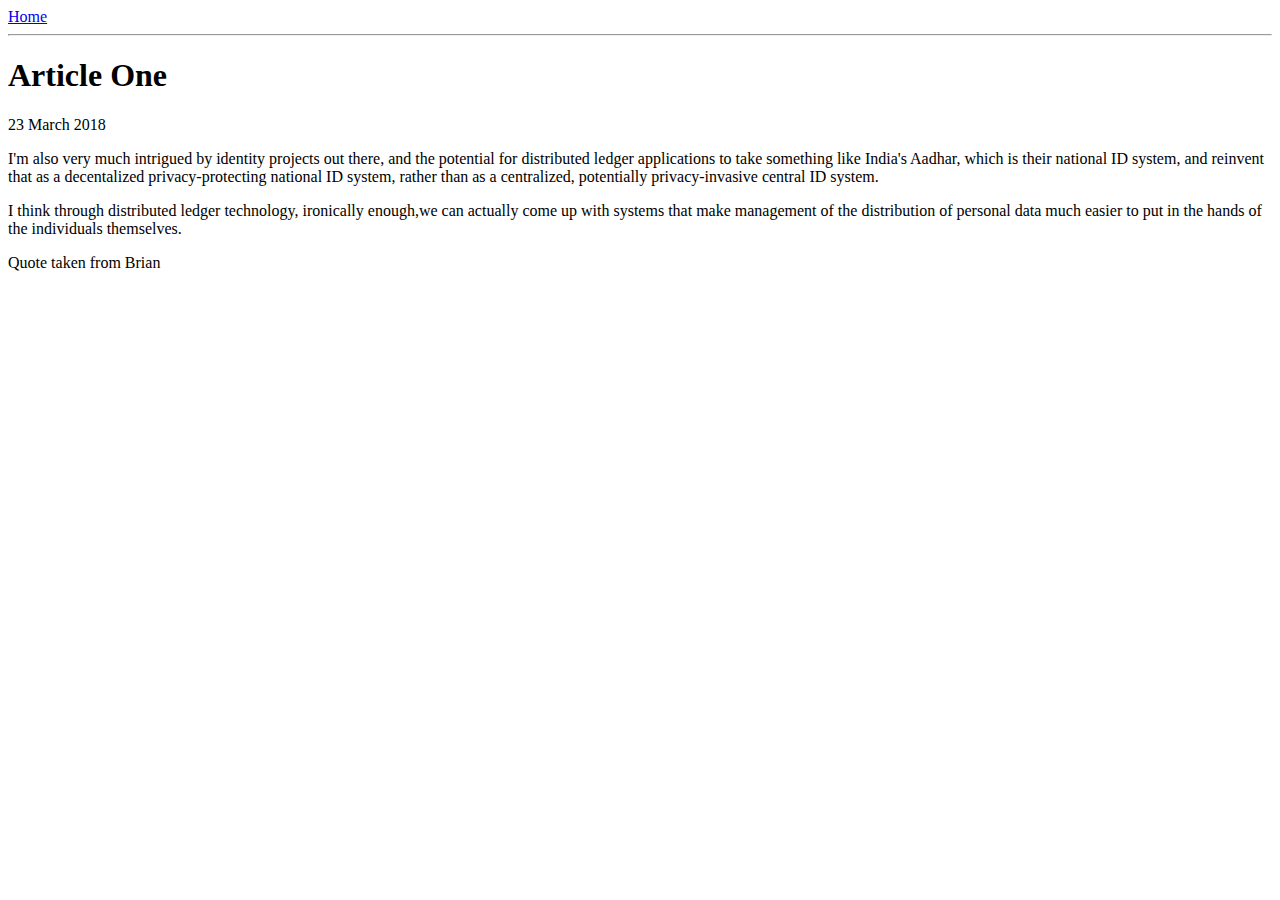
==== ui/article-one.html @ f4cec302 "[imad-console] Updates ui/article-one.html" ====
<html>
    <head>
        <title>Article One | HS09H002</title>
        <meta name="veiwport" content="width-device-width, initial-scale-1"/>
        <style>
            
        </style>
    </head>
    <body>
        <div, class= "container">
            <div>
                <a href ="/">Home</a>
            </div>
            <hr/>
            <h1>
                Article One
            </h1>
            <div>
                23 March 2018
            </div>
            <div>
                <p>I'm also very much intrigued by identity projects out there, and the potential for distributed ledger applications to take something like India's Aadhar, which is their national ID system, and reinvent that as a decentalized privacy-protecting national ID system, rather than as a centralized, potentially privacy-invasive central ID system.</p>
                
                <p>I think through distributed ledger technology, ironically enough,we can actually come up with systems that make management of the distribution of personal data much easier to put in the hands of the individuals themselves.</p>
                
                <p>Quote taken from Brian</p>
            </div>
        </div>
    </body>
</html>
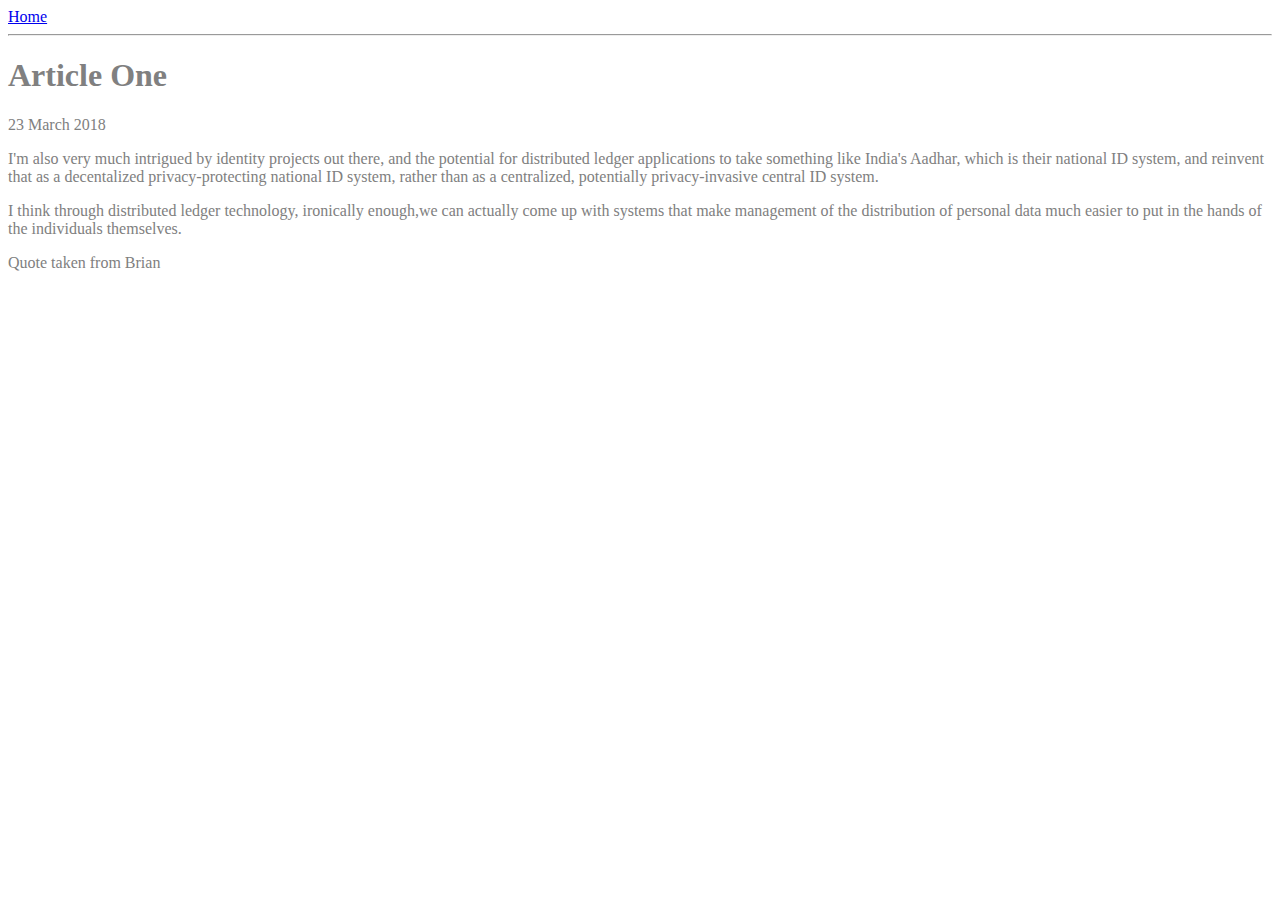
==== commit bf12abb2: "[imad-console] Updates ui/article-one.html" ====
--- a/ui/article-one.html
+++ b/ui/article-one.html
@@ -3,7 +3,12 @@
         <title>Article One | HS09H002</title>
         <meta name="veiwport" content="width-device-width, initial-scale-1"/>
         <style>
-            
+            .container{
+                max-width: 800px;
+                margin: 0 auto;
+                color: grey;
+                font-family: san-serif;
+            }
         </style>
     </head>
     <body>
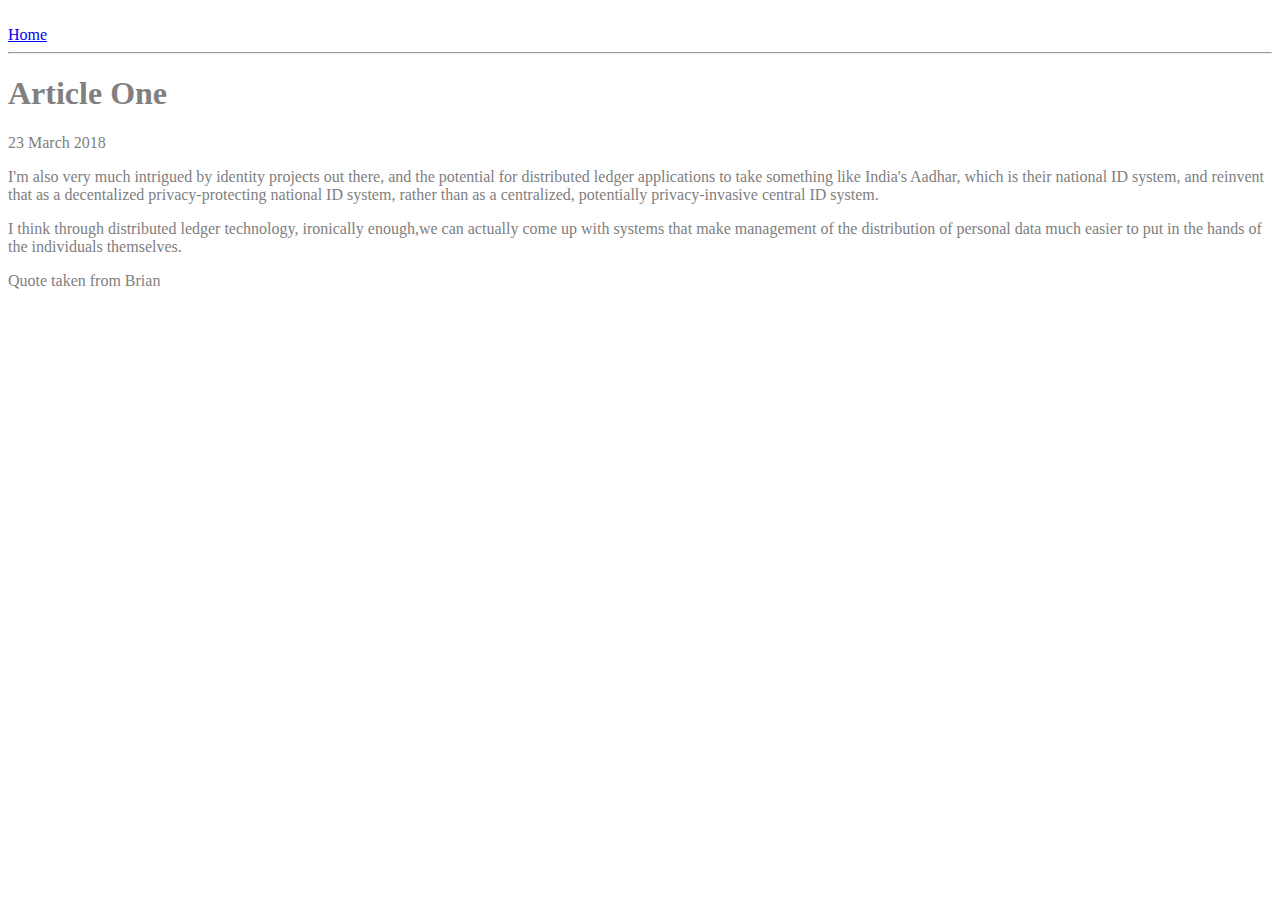
==== commit 68f8d073: "[imad-console] Updates ui/article-one.html" ====
--- a/ui/article-one.html
+++ b/ui/article-one.html
@@ -8,6 +8,9 @@
                 margin: 0 auto;
                 color: grey;
                 font-family: san-serif;
+                padding-top: 60px;
+                padding-left: 20px;
+                padding-right: 20px;
             }
         </style>
     </head>
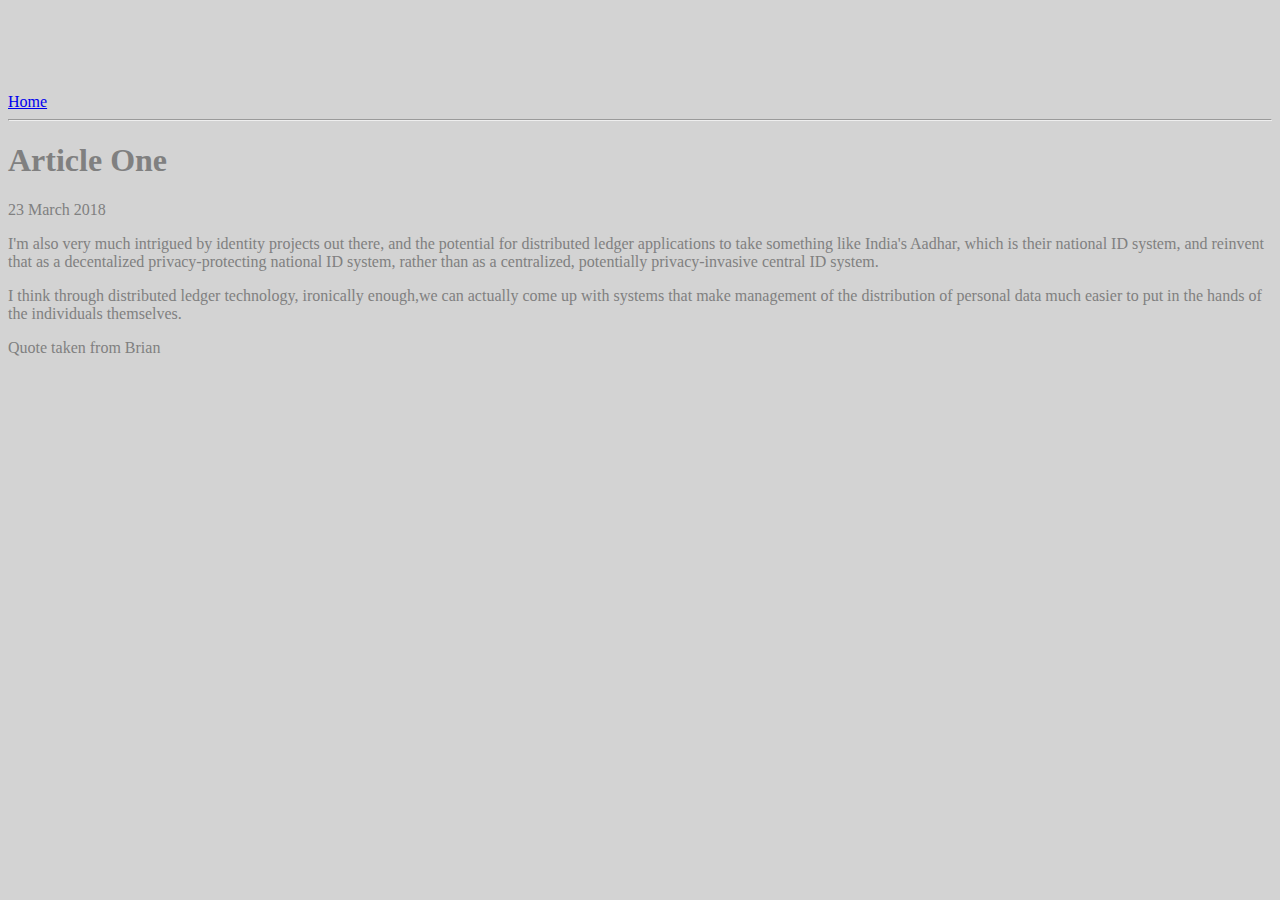
==== commit 844f9ef9: "[imad-console] Updates ui/article-one.html" ====
--- a/ui/article-one.html
+++ b/ui/article-one.html
@@ -2,17 +2,7 @@
     <head>
         <title>Article One | HS09H002</title>
         <meta name="veiwport" content="width-device-width, initial-scale-1"/>
-        <style>
-            .container{
-                max-width: 800px;
-                margin: 0 auto;
-                color: grey;
-                font-family: san-serif;
-                padding-top: 60px;
-                padding-left: 20px;
-                padding-right: 20px;
-            }
-        </style>
+        <link href="/ui/style.css" rel="stylesheet" />
     </head>
     <body>
         <div, class= "container">
--- a/ui/style.css
+++ b/ui/style.css
@@ -0,0 +1,32 @@
+body {
+    font-family: sans-serif;
+    background-color: lightgrey;
+    margin-top: 75px;
+}
+
+.center {
+    text-align: center;
+}
+
+.text-big {
+    font-size: 300%;
+}
+
+.bold {
+    font-weight: bold;
+}
+
+.img-medium {
+    height: 200px;
+}
+
+.container{
+                max-width: 800px;
+                margin: 0 auto;
+                color: grey;
+                font-family: san-serif;
+                padding-top: 60px;
+                padding-left: 20px;
+                padding-right: 20px;
+            }
+
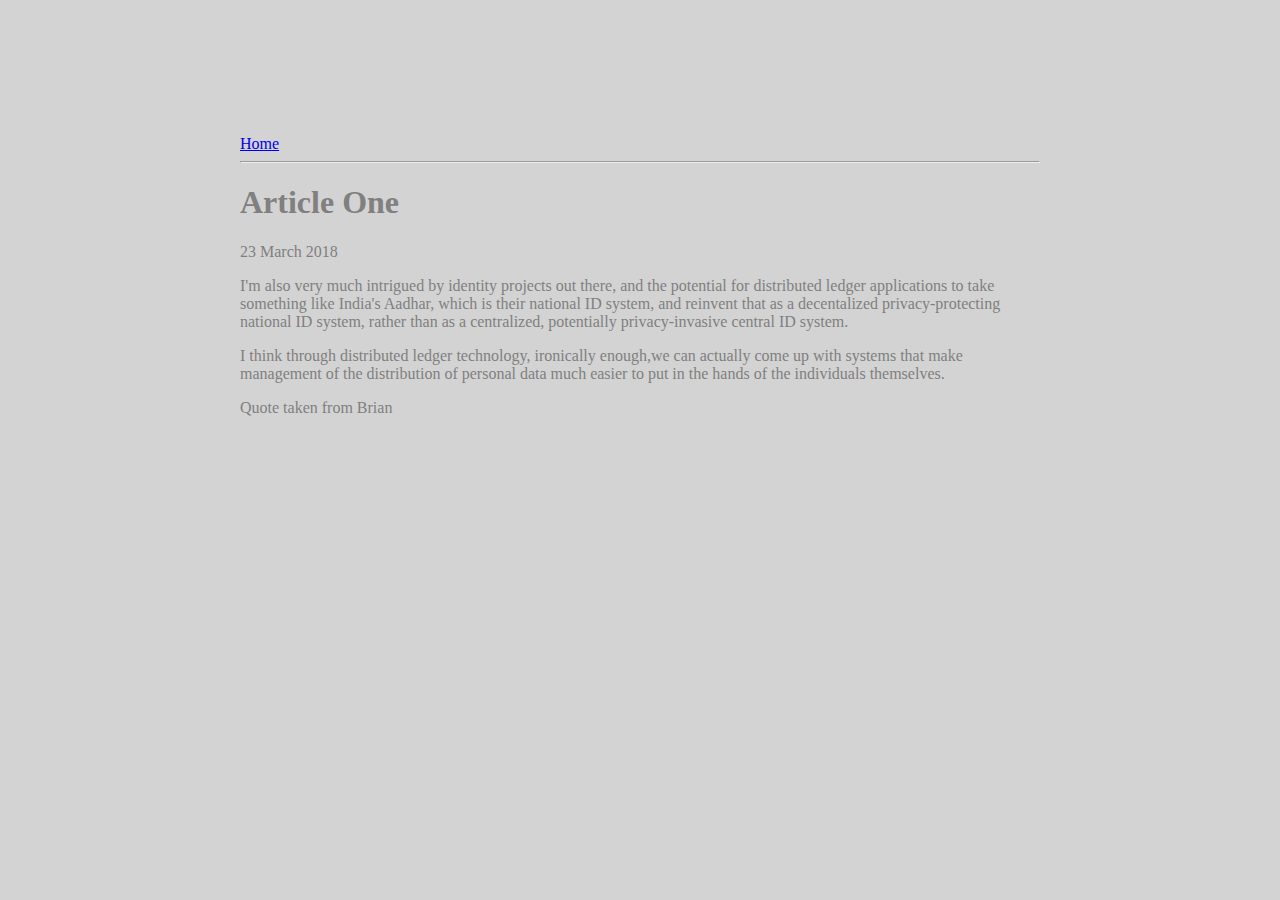
==== commit 26ede0dc: "[imad-console] Updates ui/article-one.html" ====
--- a/ui/article-one.html
+++ b/ui/article-one.html
@@ -5,7 +5,7 @@
         <link href="/ui/style.css" rel="stylesheet" />
     </head>
     <body>
-        <div, class= "container">
+        <div class= "container">
             <div>
                 <a href ="/">Home</a>
             </div>
--- a/ui/style.css
+++ b/ui/style.css
@@ -21,12 +21,12 @@
 }
 
 .container{
-                max-width: 800px;
-                margin: 0 auto;
-                color: grey;
-                font-family: san-serif;
-                padding-top: 60px;
-                padding-left: 20px;
-                padding-right: 20px;
-            }
+    max-width: 800px;
+    margin: 0 auto;
+    color: grey;
+    font-family: san-serif;
+    padding-top: 60px;
+    padding-left: 20px;
+    padding-right: 20px;
+}
 
